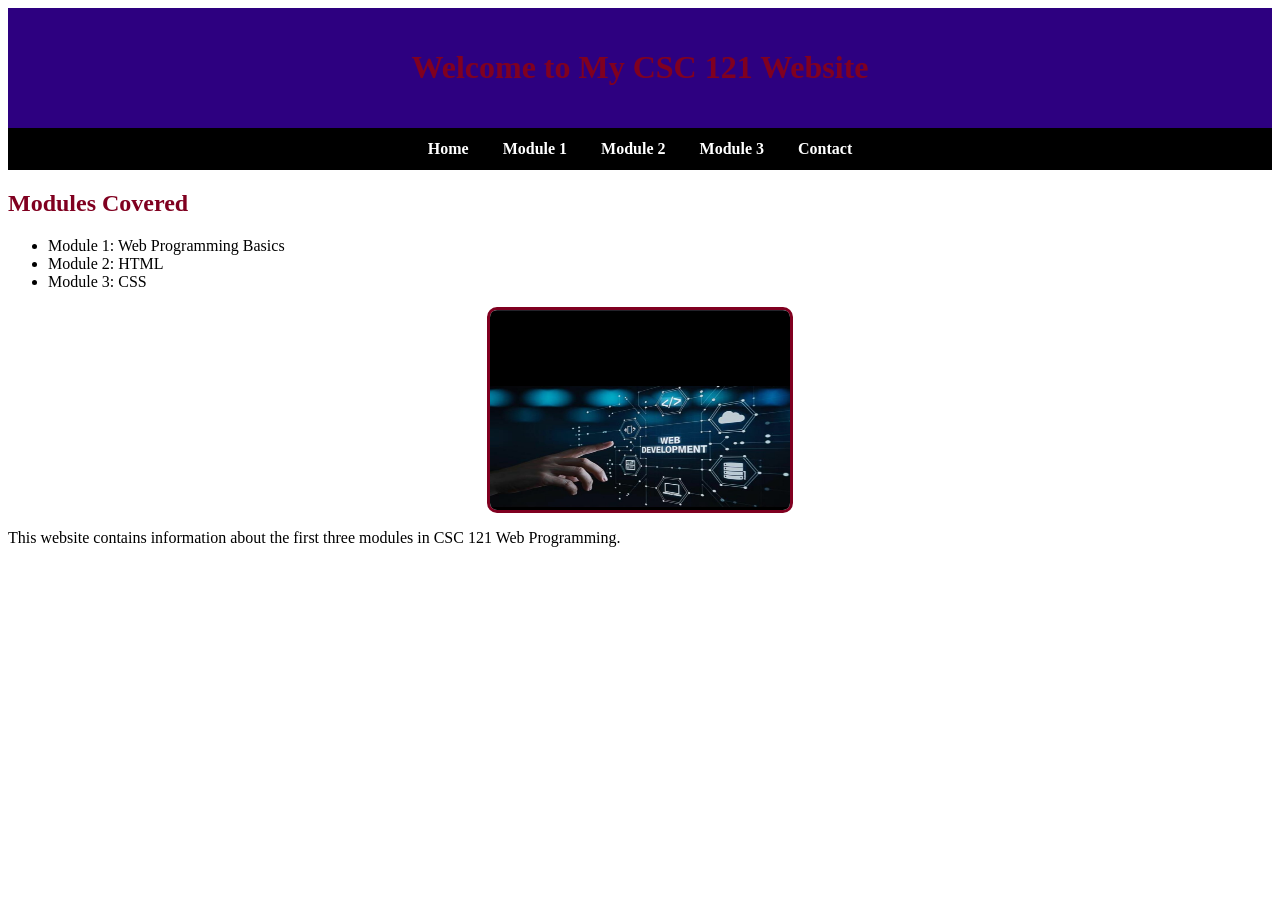
==== index.html @ 4cb60906 "Add files via upload" ====
<!DOCTYPE html>
<html>
<head>
<title>CSC 121 Website</title>
<link rel="stylesheet" href="style.css">
</head>

<body>

<header>
<h1>Welcome to My CSC 121 Website</h1>
</header>

<nav>
<a href="index.html">Home</a>
<a href="module1.html">Module 1</a>
<a href="module2.html">Module 2</a>
<a href="module3.html">Module 3</a>
<a href="contact.html">Contact</a>
</nav>

<section>
<h2>Modules Covered</h2>

<ul>
<li>Module 1: Web Programming Basics</li>
<li>Module 2: HTML</li>
<li>Module 3: CSS</li>
</ul>

<img src="media.png.jpeg" alt="Web Programming">

<p>This website contains information about the first three modules in CSC 121 Web Programming.</p>

</section>

</body>
</html>
---- style.css ----
* General Styling */
body{
    font-family: Arial, sans-serif;
    margin: 0;
    padding: 0;
    background-color: #ffffff;
    color: #000000;
}

/* Header */
header{
    background-color: #2d0080; /* Burgundy */
    color: white;
    text-align: center;
    padding: 20px;
}

/* Navigation */
nav{
    background-color: #000000;
    text-align: center;
    padding: 12px;
}

nav a{
    color: white;
    text-decoration: none;
    margin: 15px;
    font-weight: bold;
}

nav a:hover{
    color: #800020;
}

/* Main Content */
.container{
    width: 80%;
    margin: 20px auto;
    background-color: white;
    padding: 20px;
    border-radius: 10px;
    box-shadow: 0 0 10px rgba(128, 0, 32, 0.3);
}

/* Headings */
h1, h2, h3{
    color: #800020;
}

/* Images */
img{
    width: 300px;
    height: 200px;
    display: block;
    margin: 15px auto;
    border: 3px solid #800020;
    border-radius: 10px;
}

/* Tables */
table{
    width: 100%;
    border-collapse: collapse;
    margin-top: 15px;
}

table, th, td{
    border: 1px solid #000000;
}

th{
    background-color: #800020;
    color: white;
}

th, td{
    padding: 10px;
    text-align: center;
}

/* Forms */
form{
    width: 60%;
    margin: auto;
}

input, textarea{
    width: 100%;
    padding: 10px;
    margin: 10px 0;
    border: 1px solid #800020;
    border-radius: 5px;
}

input[type="submit"]{
    background-color: #800020;
    color: white;
    border: none;
    cursor: pointer;
    font-weight: bold;
}

input[type="submit"]:hover{
    background-color: #000000;
}

/* Footer */
footer{
    background-color: #000000;
    color: white;
    text-align: center;
    padding: 15px;
    margin-top: 20px;
}
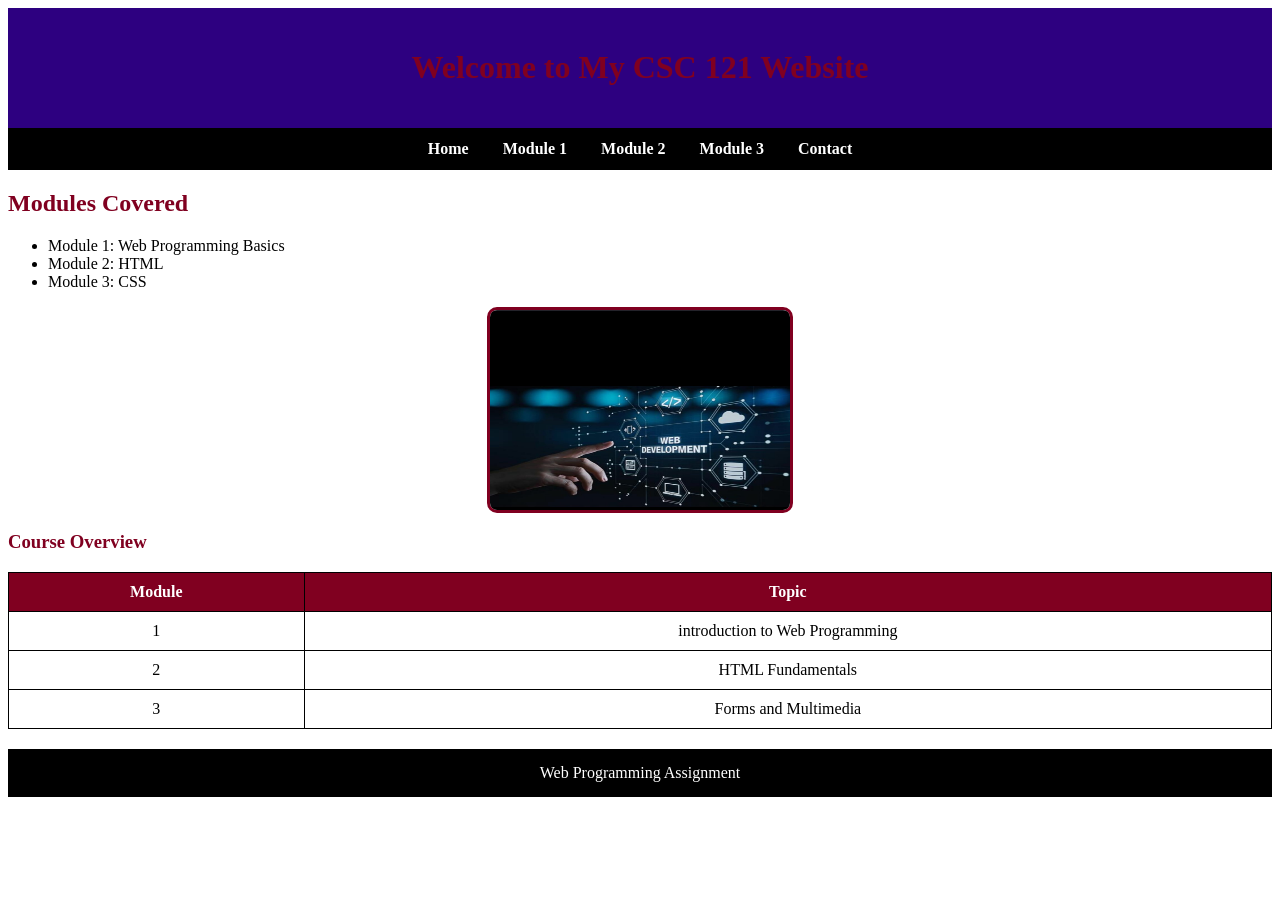
==== commit f9fded06: "Add files via upload" ====
--- a/index.html
+++ b/index.html
@@ -30,9 +30,36 @@
 
 <img src="media.png.jpeg" alt="Web Programming">
 
-<p>This website contains information about the first three modules in CSC 121 Web Programming.</p>
+</section>
+<h3>Course Overview</h3>
 
-</section>
+    <table>
+        <tr>
+            <th>Module</th>
+            <th>Topic</th>
+        </tr>
+
+        <tr>
+            <td>1</td>
+            <td>introduction to Web Programming</td>
+        </tr>
+
+        <tr>
+            <td>2</td>
+            <td>HTML Fundamentals</td>
+        </tr>
+
+        <tr>
+            <td>3</td>
+            <td>Forms and Multimedia</td>
+        </tr>
+    </table>
+
+</div>
+
+<footer>
+    Web Programming Assignment
+</footer>
 
 </body>
 </html>
